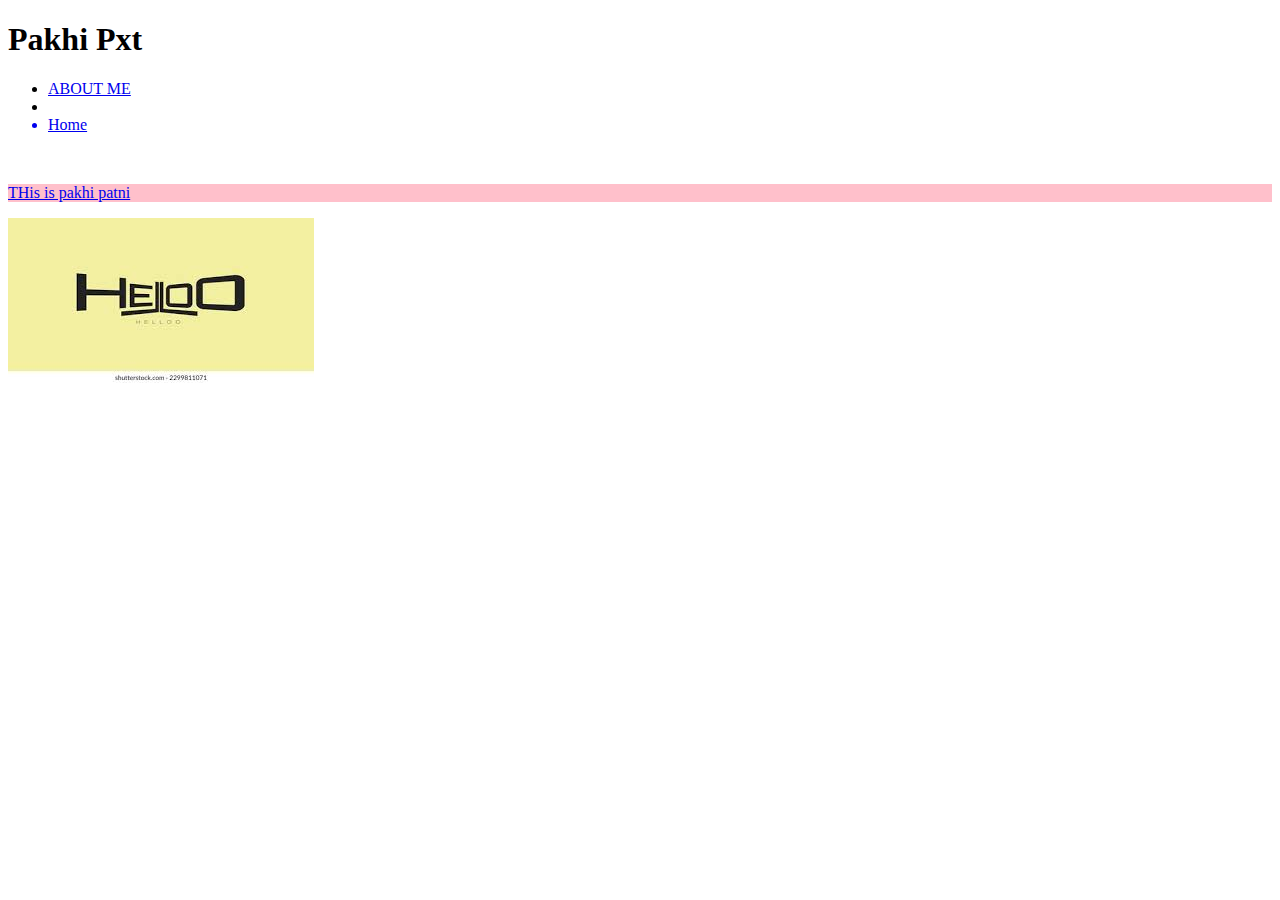
==== index.html @ 57b1199a "Add files via upload" ====
<!DOCTYPE html>
<html lang="en">
<head>
    <meta charset="UTF-8">
    <meta name="viewport" content="width=device-width, initial-scale=1.0">
    <title>My personal website</title>
    <link rel="stylesheet" href="index.css">
    <h1> Pakhi Pxt</h1>

    <ul>
        <li><a href="aboutme.html">ABOUT ME</a>
            
        </li>
        <li><a href="contact.html"><Contact/a> </li>
        <li> Home </li>
    </ul>
    <br>
    <p style="background-color: pink;" border:50px>THis is pakhi patni</p>
    <img src=" [data-uri]">
    
    


</head>
<body>
    
</body>
</html>
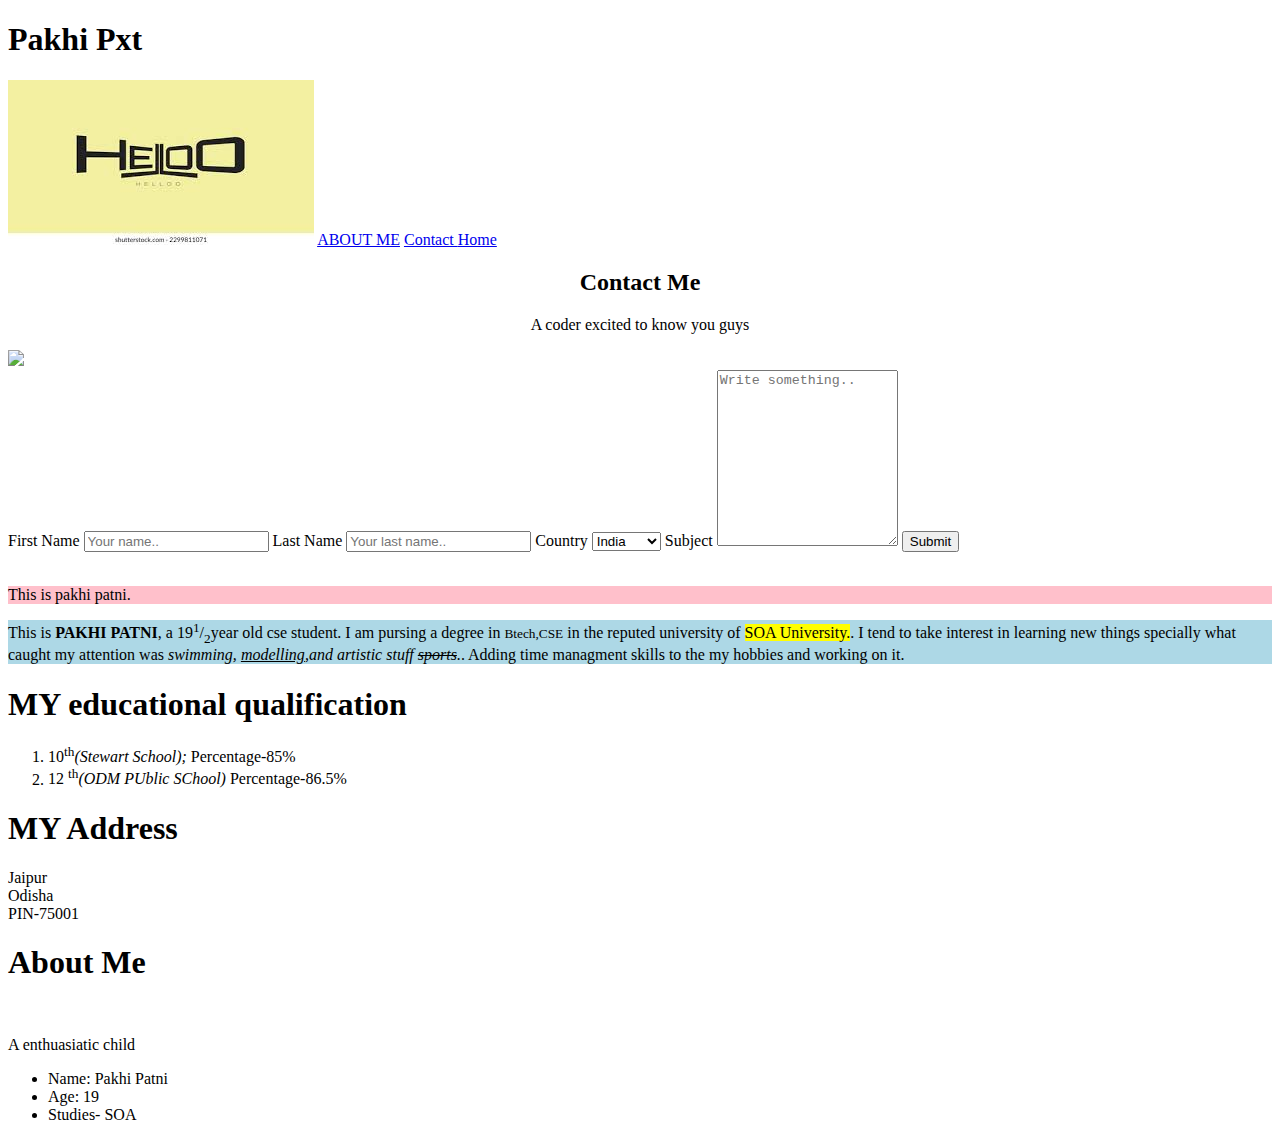
==== commit e6108bd2: "Add files via upload" ====
--- a/index.html
+++ b/index.html
@@ -5,24 +5,103 @@
     <meta name="viewport" content="width=device-width, initial-scale=1.0">
     <title>My personal website</title>
     <link rel="stylesheet" href="index.css">
+    
     <h1> Pakhi Pxt</h1>
 
-    <ul>
-        <li><a href="aboutme.html">ABOUT ME</a>
-            
-        </li>
-        <li><a href="contact.html"><Contact/a> </li>
-        <li> Home </li>
-    </ul>
-    <br>
-    <p style="background-color: pink;" border:50px>THis is pakhi patni</p>
-    <img src=" [data-uri]">
-    
+    <body style=background-image:url(https://t4.ftcdn.net/jpg/02/93/16/45/360_F_293164580_Msy22GeO1P1mfB0l6RcjDJlDTZK91MvE.jpg)>
+   <img src=" [data-uri]">
     
 
 
+    <tr>
+        <th><a href="aboutme.html">ABOUT ME</a></th>
+        <th><a href="contact.html">Contact </a> </th>
+        <th><a href="home.html">Home</a></th>
+
+
+    </tr>
+    <div class="container">
+        <div style="text-align:center">
+          <h2>Contact Me</h2>
+          <p>A coder excited to know you guys</p>
+        </div>
+        <div class="row">
+          <div class="column">
+            <img src="/w3images/map.jpg" style="width:100%">
+          </div>
+          <div class="column">
+            <form action="/action_page.php">
+              <label for="fname">First Name</label>
+              <input type="text" id="fname" name="firstname" placeholder="Your name..">
+              <label for="lname">Last Name</label>
+              <input type="text" id="lname" name="lastname" placeholder="Your last name..">
+              <label for="country">Country</label>
+              <select id="country" name="country">
+                <option value="India">India</option>
+                <option value="canada">Canada</option>
+                <option value="usa">USA</option>
+              </select>
+              <label for="subject">Subject</label>
+              <textarea id="subject" name="subject" placeholder="Write something.." style="height:170px"></textarea>
+              <input type="submit" value="Submit">
+            </form>
+          </div>
+        </div>
+      </div>
+ 
+    <br>
+    <p style="background-color: pink;" border:50px>This is pakhi patni.</p>
+    <p style="background-color: lightblue">
+        This is <b>PAKHI PATNI</b>, a 19<sup>1</sup>/<sub>2</sub>year old cse student. I am pursing a degree in <small>Btech,CSE</small> in the reputed university of <mark>SOA University.</mark>. I tend to take interest in learning new things specially what caught my attention was <i>swimming, <ins>modelling</ins>,and artistic stuff <del>sports</del>.</i>. Adding time managment skills to the my hobbies and working on it.</p>
+        
+        <h1>MY educational qualification</h1>
+        <ol>
+            <li> 10<sup>th</sup><em>(Stewart School);</em>
+            Percentage-85%</li>
+            <li> 12 <sup>th</sup><em>(ODM PUblic SChool)</em>
+                Percentage-86.5%
+            </li>
+        </ol>
+        <h1> MY Address</h1>
+        <adress> 
+            Jaipur<br>Odisha<br>PIN-75001
+        </adress>
+    
+ 
+ 
 </head>
+</body>
 <body>
-    
+
+    <section id="about">
+        <div class="container mt-4 pt-4">
+            <h1 class="text-center">About Me</h1>
+            <div class="row mt-4">
+                <div class="col-lg-4">
+                    <img src="images/about.jpeg" class= "imageAboutPage" alt="">
+                </div>
+
+                <div class="col-lg-8">
+                    <p> A enthuasiatic child
+                        
+                    </p>
+                    <div class="row mt-3">
+                        <div class="col-md-6">
+                            <ul>
+                                <li>Name: Pakhi Patni</li>
+                                <li>Age: 19</li>
+                                <li>Studies- SOA</li>
+
+                            </ul>
+                        </div>
+                       
+                    </div>
+                    <div class="row mt-3">
+                        <p> 
+                        </p>
+                    </div>
+                </div>
+            </div>
+    </section>
 </body>
 </html>